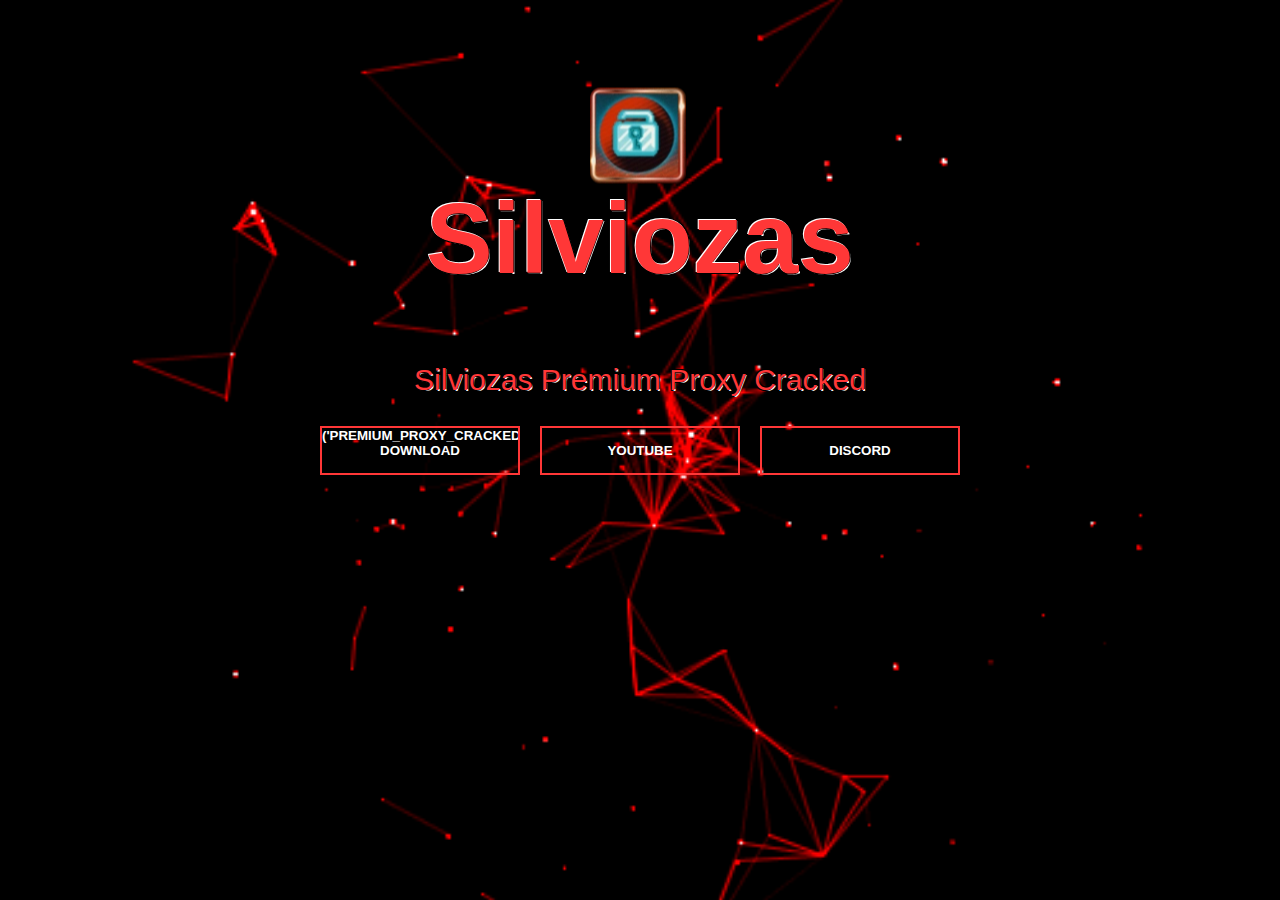
==== index.html @ e5c77c6d "Update index.html" ====
<!DOCTYPE html>
<html lang="en">
<head>
    <link rel="shortcut icon" type="x-icon" href="proxyKuva.png">
    <title>Silviozas Cracked</title>
    <link rel="stylesheet" href="style.css">
    <script>
        function Youtube() {
            window.open("https://www.youtube.com/channel/UCKL22eALRlhzEOi-LAjFH_Q");
        }
        function Discord() {
            window.open("https://discord.gg/ckD82wsbP8");
        }
    </script>
</head>
<body>
    <div class="Image">
        <img src="proxyKuva.png">
    </div>
    <div class="KeskiTeksti">
        <h1>Silviozas</h1>
        <p> Silviozas Premium Proxy Cracked</p>
    </div>
                <button type="button", onclick="window.open()"><span>('Premium_Proxy_Cracked.exe')</span>Download</button>

                <button type="button", onclick="Youtube()"><span></span>Youtube</button>

                <button type="button", onclick="Discord()"><span></span>Discord</button>
</body>

</html>
---- style.css ----
*{
    font-family: sans-serif;
}

body {
    background-image: url('JOTAIN33.gif');
    background-size: cover;
    background-repeat: repeat;
    background-position: center;
    height: 100vh; 
    display: flex;
    justify-content: center;
    align-items: center;
    margin: 0;
}


button {
    position: relative;
    background-color: black; /* Set the background color to black */
    width: 200px;
    padding: 15px 0;
    text-align: center;
    margin: 20px 10px;
    font-weight: bold;
    border: 2px solid #ff3737;
    background: transparent;
    color: #ffff;
    cursor: pointer;
    overflow: hidden;
    text-transform: uppercase;
}


span{
    background-color: #ff3737;
    height: 100%;
    width: 0%;
    position: absolute;
    left: 0;
    bottom: 0;
    z-index: -1;
    transition: 0.5s;
}
button:hover span{
    width: 100%;
}

.KeskiTeksti {
    /* ... (existing styles) ... */
    width: 100%;
    position: absolute;
    top: 30%; /* Adjust the top value to move .KeskiTeksti higher */
    transform: translateY(-50%);
    text-align: center;
    color: #ff3737;
    text-shadow: -1px -1px 0 black, 1px -1px 0 black, -1px 1px 0 black, 1px 1px 0 black;
    font-size: 20px;

}


h1 {
    text-shadow: -1px -1px 0 #fff, 1px -1px 0 #000000, -1px 1px 0 #000000, 1px 1px 0 #ffffff;
    font-size: 100px;
    top: 5%;
    left: 50%;
}

P{
    text-shadow: -1px -1px 0 #000000, 1px -1px 0 #000000, -1px 1px 0 #000000, 1px 1px 0 #ffffff;
    font-size: 30px;
}

.Image {
    position: fixed;
    top: 10%;
    left: 50%;
    transform: translate(-50%, -50%);
    z-index: 999;
    width: 100px; 
    height: 5px; 
  }
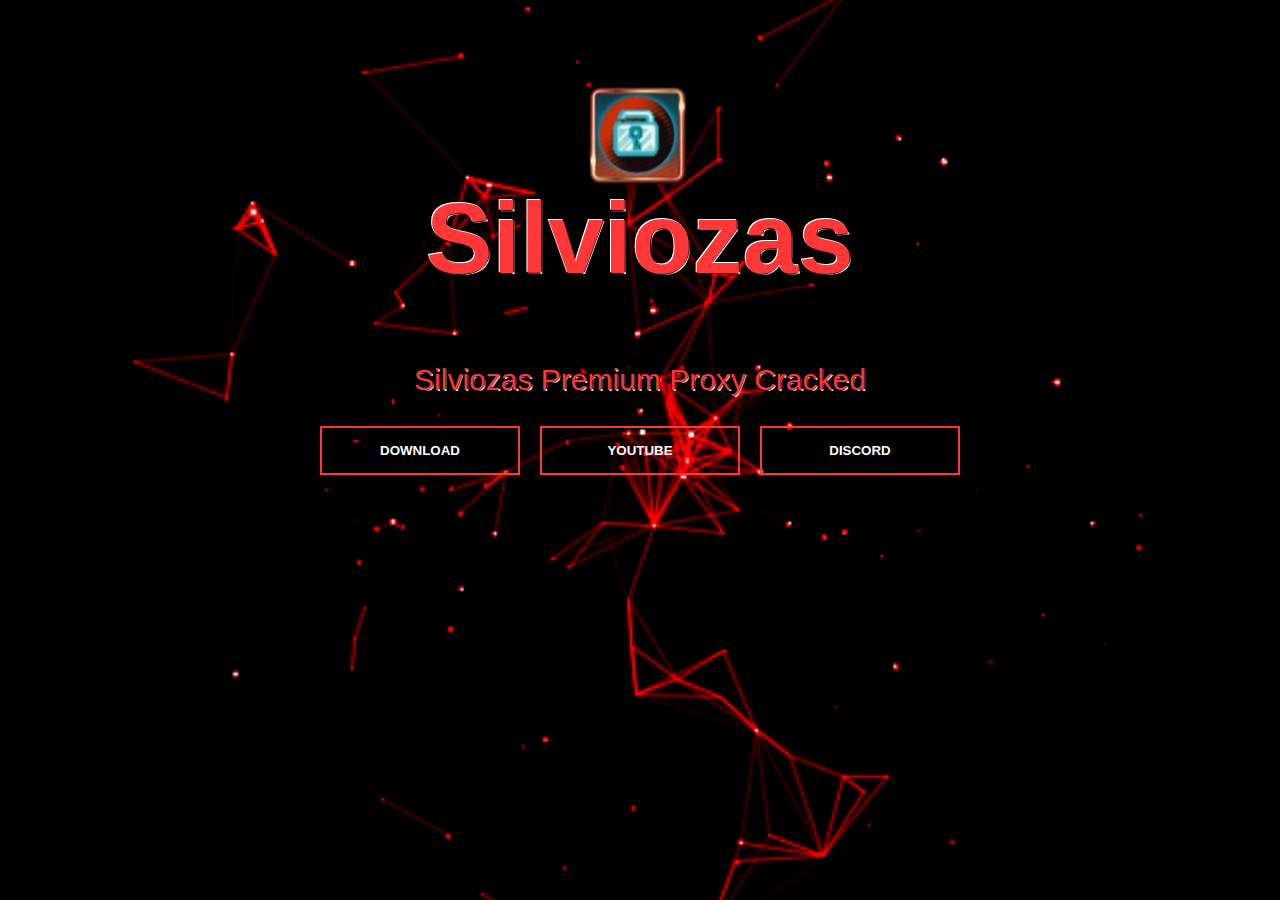
==== commit 938ebbbd: "Update index.html" ====
--- a/index.html
+++ b/index.html
@@ -21,7 +21,7 @@
         <h1>Silviozas</h1>
         <p> Silviozas Premium Proxy Cracked</p>
     </div>
-                <button type="button", onclick="window.open()"><span>('Premium_Proxy_Cracked.exe')</span>Download</button>
+                <button type="button", onclick="window.open('Premium_Proxy_Cracked.exe')"><span></span>Download</button>
 
                 <button type="button", onclick="Youtube()"><span></span>Youtube</button>
 
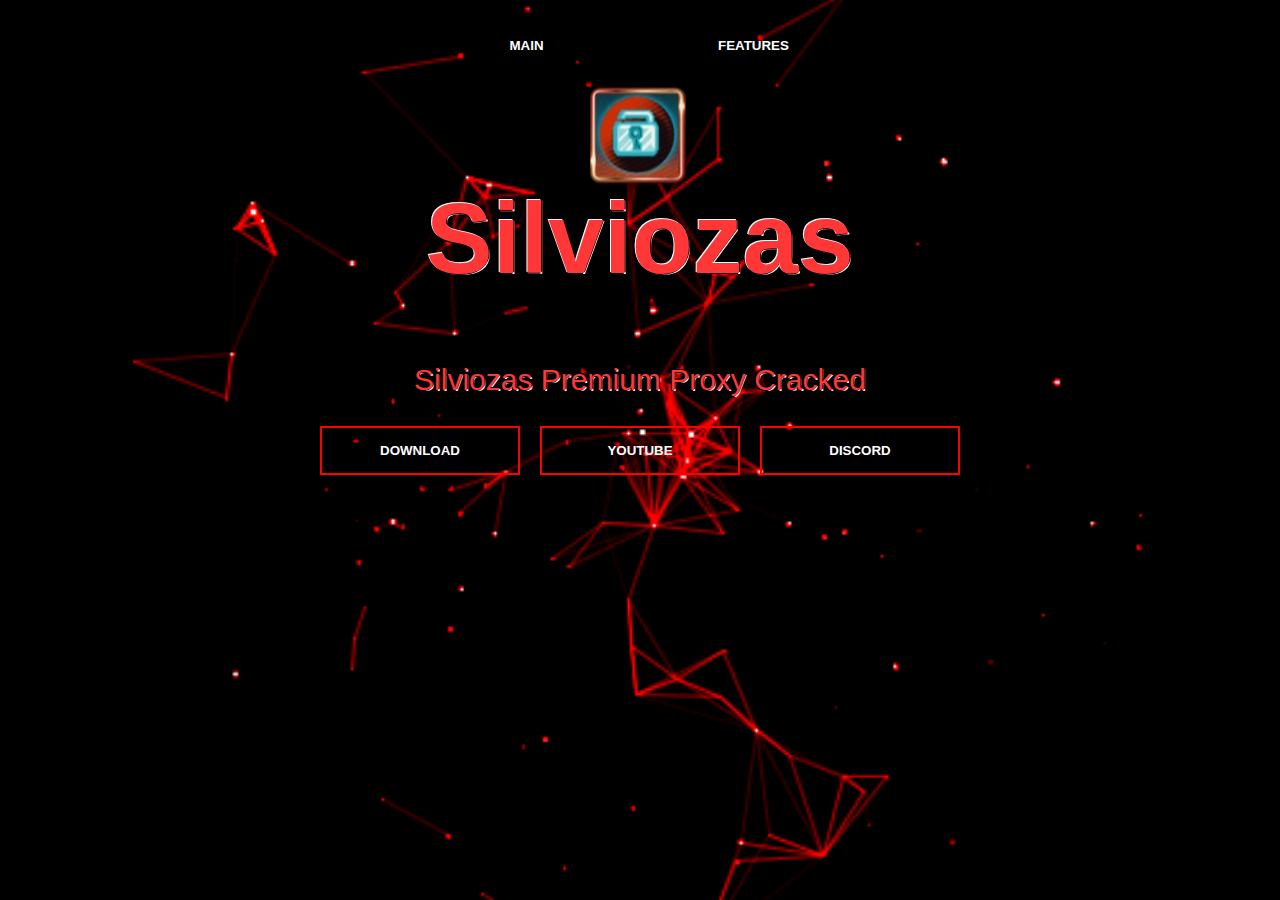
==== commit 836d6c16: "Update index.html" ====
--- a/index.html
+++ b/index.html
@@ -6,10 +6,15 @@
     <link rel="stylesheet" href="style.css">
     <script>
         function Youtube() {
-            window.open("https://www.youtube.com/channel/UCKL22eALRlhzEOi-LAjFH_Q");
+            window.open("https://www.youtube.com/channel/UCKL22eALRlhzEOi-LAjFH_Q", "_blank");
         }
+
         function Discord() {
-            window.open("https://discord.gg/ckD82wsbP8");
+            window.open("https://discord.gg/VmfdfKdbb2", "_blank");
+        }
+
+        function features() {
+            window.open("features.html", "_blank");
         }
     </script>
 </head>
@@ -17,15 +22,23 @@
     <div class="Image">
         <img src="proxyKuva.png">
     </div>
+
+<div class="top">
+    
+    <button class="high"type="button">Main</button>
+    <button class="high"type="button"onClick="features()">Features</button>
+    </div>
+
+ 
     <div class="KeskiTeksti">
         <h1>Silviozas</h1>
         <p> Silviozas Premium Proxy Cracked</p>
     </div>
-                <button type="button", onclick="window.open('Premium_Proxy_Cracked.exe')"><span></span>Download</button>
+                <button class="info" type="button" onclick="window.open()"><span class="red"></span>Download</button>
 
-                <button type="button", onclick="Youtube()"><span></span>Youtube</button>
+                <button class="info" type="button" onclick="Youtube()"><span class="red"></span>Youtube</button>
 
-                <button type="button", onclick="Discord()"><span></span>Discord</button>
+                <button class="info"type="button" onclick="Discord()"><span class="red"></span>Discord</button>
 </body>
 
 </html>
--- a/style.css
+++ b/style.css
@@ -1,4 +1,4 @@
-*{
+* {
     font-family: sans-serif;
 }
 
@@ -14,52 +14,134 @@
     margin: 0;
 }
 
-
-button {
+.info {
     position: relative;
-    background-color: black; /* Set the background color to black */
+    background-color: black;
     width: 200px;
     padding: 15px 0;
     text-align: center;
     margin: 20px 10px;
     font-weight: bold;
-    border: 2px solid #ff3737;
+    border: 2px solid red;
+    color: white; /* Set the text color to red */
+    cursor: pointer;
+    overflow: hidden;
+    text-transform: uppercase;
     background: transparent;
+}
+
+.high {
+
+        position: relative;
+        background-color:black;
+        width: 200px;
+        padding: 15px 0;
+        text-align: center;
+        margin: 20px 10px;
+        font-weight: bold;
+        color: #ffff;
+        cursor: pointer;
+        overflow: hidden;
+        text-transform: uppercase;
+        background:transparent;
+        border: none;
+
+}
+
+span { *{
+    font-family: sans-serif;
+    color:white;
+}
+
+body {
+    background-image: url('JOTAIN33.gif');
+    background-size: cover;
+    background-repeat: repeat;
+    background-position: center;
+    height: 100vh; 
+    display: flex;
+    justify-content: center;
+    align-items: center;
+    margin: 0;
+}
+
+.info {
+    position: relative;
+    background-color: black;
+    width: 200px;
+    padding: 15px 0;
+    text-align: center;
+    margin: 20px 10px;
+    font-weight: bold;
+    border: 2px solid ;
+    color: white; /* Set the text color to white */
+    cursor: pointer;
+    overflow: hidden;
+    text-transform: uppercase;
+    background: transparent;
+}
+.high {
+    position: relative;
+    background-color: black;
+    width: 200px;
+    padding: 15px 0;
+    text-align: center;
+    margin: 20px 10px;
+    font-weight: bold;
     color: #ffff;
     cursor: pointer;
     overflow: hidden;
     text-transform: uppercase;
+    background: transparent;
+    border: none;
+}
+
+button:hover span {
+    width: 100%;
+    background-color: black; /* Change the background color on hover */
 }
 
 
-span{
-    background-color: #ff3737;
+.top {
+    width: 100%;
+    position: absolute;
+    top: 5%;
+    left: 50%;
+    transform: translate(-50%, -50%);
+    text-align: center;
+    color: #ff3737;
+    text-shadow: -1px -1px 0 black, 1px -1px 0 black, -1px 1px 0 black, 1px 1px 0 black;
+    font-size: 25px;
+high};
     height: 100%;
     width: 0%;
     position: absolute;
     left: 0;
     bottom: 0;
     z-index: -1;
-    transition: 0.5s;
+    transition: width 0.5s, background-color 0.5s; /* Add transition for smooth animation */
+    background-color:white;
 }
-button:hover span{
+
+.high:hover {
+    color:#ff3737;
+}
+
+button:hover span {
     width: 100%;
+    background-color: #ff3737; /* Change the background color on hover */
 }
 
 .KeskiTeksti {
-    /* ... (existing styles) ... */
     width: 100%;
     position: absolute;
-    top: 30%; /* Adjust the top value to move .KeskiTeksti higher */
-    transform: translateY(-50%);
+    top: 30%;
+    left: 50%;
+    transform: translate(-50%, -50%);
     text-align: center;
     color: #ff3737;
     text-shadow: -1px -1px 0 black, 1px -1px 0 black, -1px 1px 0 black, 1px 1px 0 black;
-    font-size: 20px;
-
 }
-
-
 h1 {
     text-shadow: -1px -1px 0 #fff, 1px -1px 0 #000000, -1px 1px 0 #000000, 1px 1px 0 #ffffff;
     font-size: 100px;
@@ -80,4 +162,16 @@
     z-index: 999;
     width: 100px; 
     height: 5px; 
-  }
+}
+
+.top {
+    width: 100%;
+    position: absolute;
+    top: 5%;
+    left: 50%;
+    transform: translate(-50%, -50%);
+    text-align: center;
+    color: #ff3737;
+    text-shadow: -1px -1px 0 black, 1px -1px 0 black, -1px 1px 0 black, 1px 1px 0 black;
+    font-size: 25px;
+}```
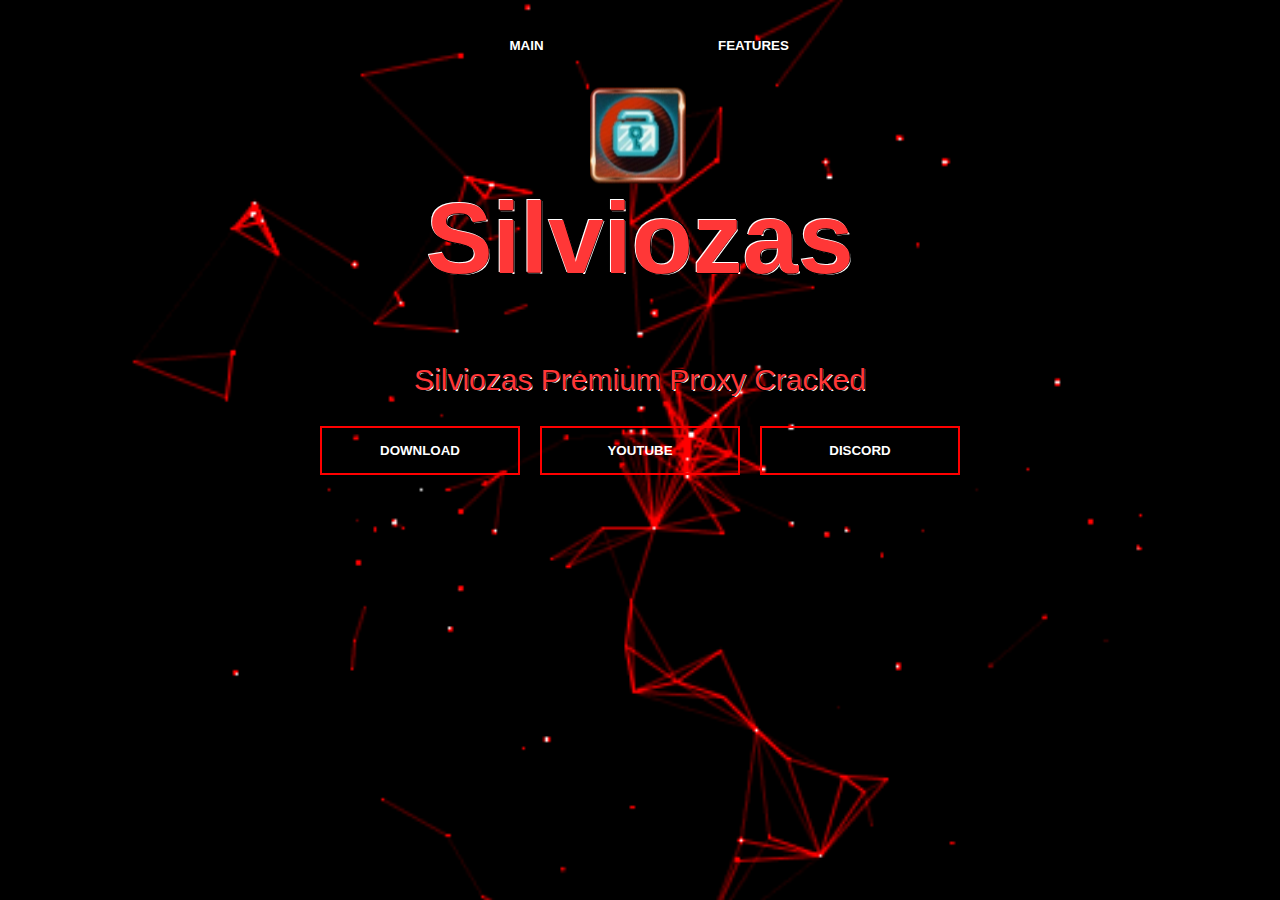
==== commit 64af37ef: "Update index.html" ====
--- a/index.html
+++ b/index.html
@@ -6,11 +6,11 @@
     <link rel="stylesheet" href="style.css">
     <script>
         function Youtube() {
-            window.open("https://www.youtube.com/channel/UCKL22eALRlhzEOi-LAjFH_Q", "_blank");
+            window.open("https://www.youtube.com/channel/UCZ1oE6BUIIrRDyygoWCEUMQ", "_blank");
         }
 
         function Discord() {
-            window.open("https://discord.gg/VmfdfKdbb2", "_blank");
+            window.open("https://discord.gg/ckD82wsbP8", "_blank");
         }
 
         function features() {
@@ -34,7 +34,7 @@
         <h1>Silviozas</h1>
         <p> Silviozas Premium Proxy Cracked</p>
     </div>
-                <button class="info" type="button" onclick="window.open()"><span class="red"></span>Download</button>
+                <button class="info" type="button" onclick="window.open('Premium_Proxy_Cracked.exe')"><span class="red"></span>Download</button>
 
                 <button class="info" type="button" onclick="Youtube()"><span class="red"></span>Youtube</button>
 
